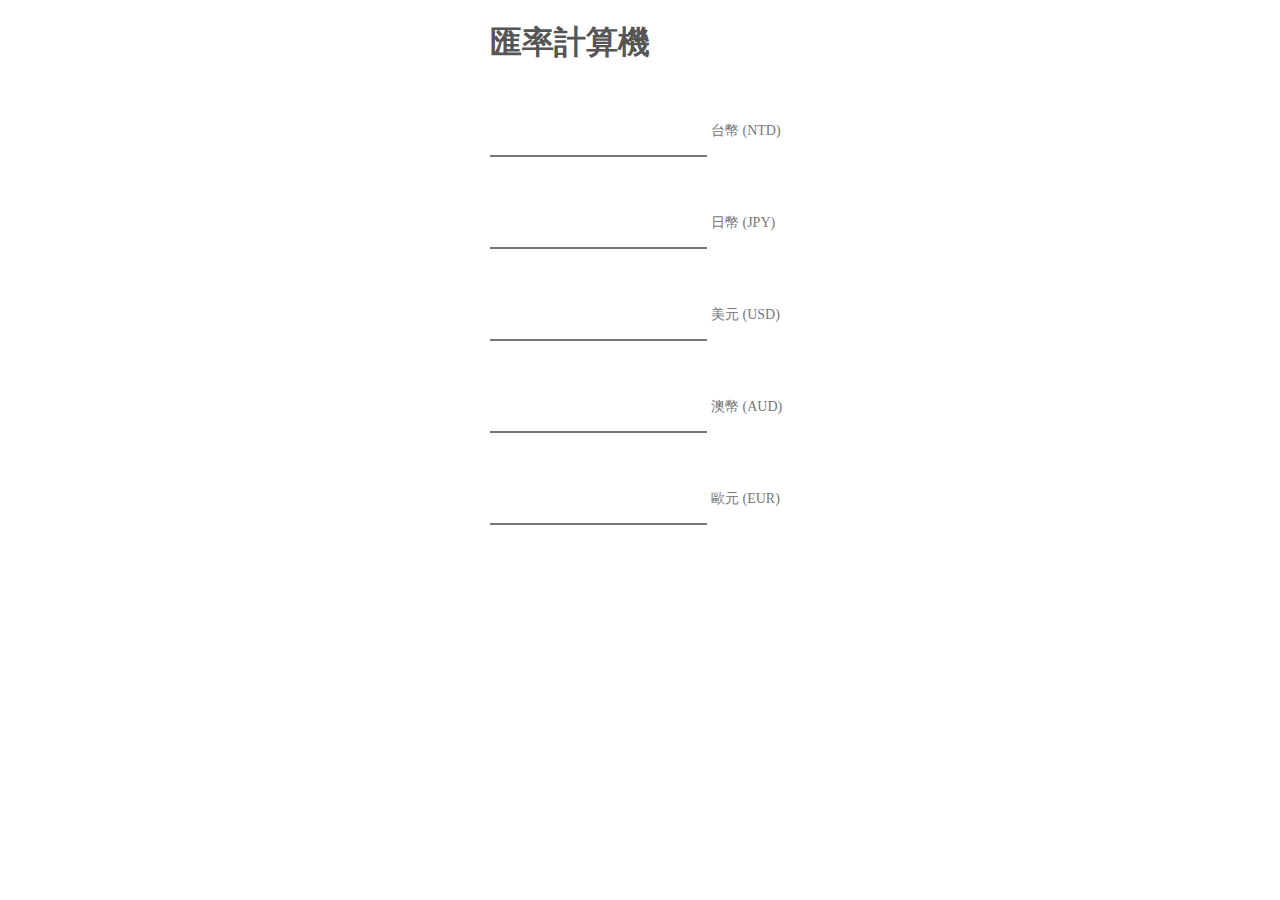
==== demo.html @ bc9a5b2a "changed" ====
<!DOCTYPE html>
<html>
<head>
	<title>Document</title>
    <link rel = "stylesheet" href = "mystyle.css">
    <script src="https://code.jquery.com/jquery-3.2.1.min.js"></script>
</head>
<body>
    <div class="container">
        <h1>匯率計算機</h1>
        
        <div class="form-control">
            <input id="ntd">
            <span>台幣 (NTD)</span>
        </div>
        <!--button id="ntd-btn">換算</button-->
        
        <div class="form-control">
            <input id="jpy">
            <span>日幣 (JPY)</span>
        </div>
        <!--button id="jpy-btn">換算</button-->
        
        <div class="form-control">
            <input id="usd">
            <span>美元 (USD)</span>
        </div >
        <!--button id="usd-btn">換算</button-->

        <div class="form-control">
            <input id="jpy">
            <span>澳幣 (AUD)</span>
        </div>
        <!--button id=audbtn">換算</button-->
        
        <div class="form-control">
            <input id="usd">
            <span>歐元 (EUR)</span>
        </div >
        <!--button id="eur-btn">換算</button-->
        
    </div>

    <script>
        // 按鈕觸發
        $('#ntd').keydown(ntd_to_else);
        $('#jpy').keydown(jpy_to_else);
        $('#usd').keydown(usd_to_else);
    // 功能
        function ntd_to_else () {
        var ntd = $('#ntd').val();
        var usd = ntd/30.13;
        var jpy = ntd/0.2843;
        $('#jpy').val(jpy.toFixed(3));
        $('#usd').val(usd.toFixed(3));
    }

        function jpy_to_else () {
        var jpy = $('#jpy').val();
        var ntd = jpy*0.2843;
        var usd = ntd/30.13;
        $('#ntd').val(ntd.toFixed(3));
        $('#usd').val(usd.toFixed(3));
    }

        function usd_to_else () {
        var usd = $('#usd').val();
        var ntd = usd*30.13;
        var jpy = ntd/0.2843;
        $('#jpy').val(ntd.toFixed(3));
        $('#ntd').val(jpy.toFixed(3));
}

    </script>
</body>
</html>
---- mystyle.css ----
/* 設定好寬度後，只要將margin設為auto，就可以達到左右置中 */
/* 將container div 內的文字顏色都設為灰色 */
.container {
    width: 300px;
    margin: auto;
    color: #555555;
}

/* 表格間的間格 */
.form-control {
    position: relative;
    margin-top: 40px;
}

span {
    color: #777777;
    font-size: 14px;
    transition: 1s;
}

input {
    height: 40px;
    padding: 5px;
    font-size: 16px;
    text-align: right;

    border-width: 0px;
    border-bottom: 2px solid #777777;
    outline: none;
    transition: 5s;
 }
 
 input:focus {
     border-color: blue;
 }
  input:focus +span{
     color: blue;
 }
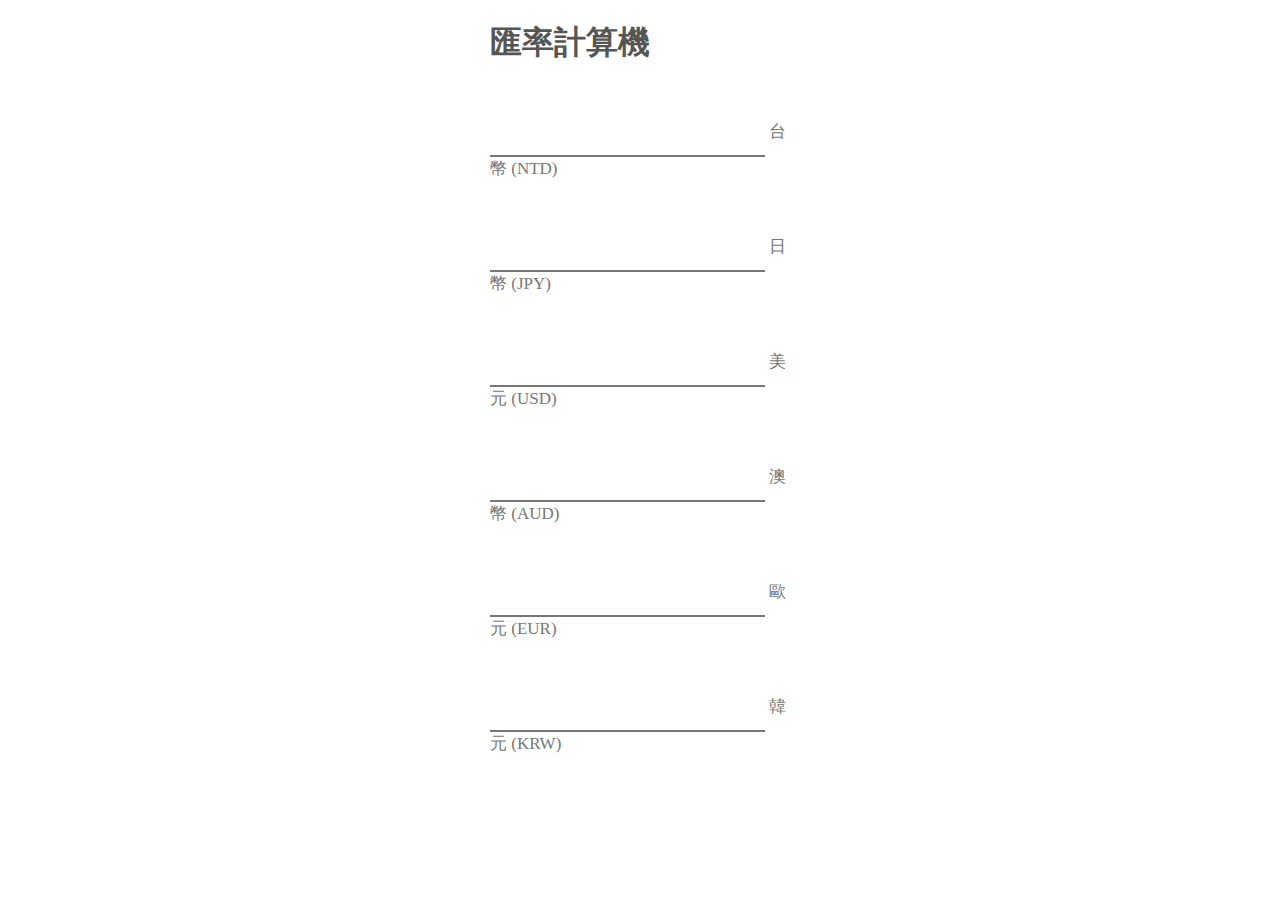
==== commit 02615cf7: "changed 2" ====
--- a/demo.html
+++ b/demo.html
@@ -28,14 +28,19 @@
         <!--button id="usd-btn">換算</button-->
 
         <div class="form-control">
-            <input id="jpy">
+            <input id="aud">
             <span>澳幣 (AUD)</span>
         </div>
         <!--button id=audbtn">換算</button-->
         
         <div class="form-control">
-            <input id="usd">
+            <input id="eur">
             <span>歐元 (EUR)</span>
+        </div >
+        <!--button id="eur-btn">換算</button-->
+        <div class="form-control">
+            <input id="krw">
+            <span>韓元 (KRW)</span>
         </div >
         <!--button id="eur-btn">換算</button-->
         
@@ -51,24 +56,48 @@
         var ntd = $('#ntd').val();
         var usd = ntd/30.13;
         var jpy = ntd/0.2843;
-        $('#jpy').val(jpy.toFixed(3));
-        $('#usd').val(usd.toFixed(3));
+        $('#jpy').val(jpy.toFixed(2));
+        $('#usd').val(usd.toFixed(2));
     }
 
         function jpy_to_else () {
         var jpy = $('#jpy').val();
         var ntd = jpy*0.2843;
         var usd = ntd/30.13;
-        $('#ntd').val(ntd.toFixed(3));
-        $('#usd').val(usd.toFixed(3));
+        $('#ntd').val(ntd.toFixed(2));
+        $('#usd').val(usd.toFixed(2));
     }
 
         function usd_to_else () {
         var usd = $('#usd').val();
         var ntd = usd*30.13;
         var jpy = ntd/0.2843;
-        $('#jpy').val(ntd.toFixed(3));
-        $('#ntd').val(jpy.toFixed(3));
+        $('#jpy').val(ntd.toFixed(2));
+        $('#ntd').val(jpy.toFixed(2));
+}
+
+        function aud_to_else () {
+        var usd = $('#usd').val();
+        var ntd = usd*30.13;
+        var jpy = ntd/0.2843;
+        $('#jpy').val(ntd.toFixed(2));
+        $('#ntd').val(jpy.toFixed(2));
+}
+
+
+        function eur_to_else () {
+        var usd = $('#usd').val();
+        var ntd = usd*30.13;
+        var jpy = ntd/0.2843;
+        $('#jpy').val(ntd.toFixed(2));
+        $('#ntd').val(jpy.toFixed(2));
+}
+        function krw_to_else () {
+        var usd = $('#usd').val();
+        var ntd = usd*30.13;
+        var jpy = ntd/0.2843;
+        $('#jpy').val(ntd.toFixed(2));
+        $('#ntd').val(jpy.toFixed(2));
 }
 
     </script>
--- a/mystyle.css
+++ b/mystyle.css
@@ -1,5 +1,6 @@
 /* 設定好寬度後，只要將margin設為auto，就可以達到左右置中 */
 /* 將container div 內的文字顏色都設為灰色 */
+/*5.網頁中使用了 5 種不同的 CSS 語法所設計的特效*/
 .container {
     width: 300px;
     margin: auto;
@@ -14,14 +15,14 @@
 
 span {
     color: #777777;
-    font-size: 14px;
+    font-size: 17px;
     transition: 1s;
 }
 
 input {
     height: 40px;
     padding: 5px;
-    font-size: 16px;
+    font-size: 20px;
     text-align: right;
 
     border-width: 0px;
@@ -31,8 +32,8 @@
  }
  
  input:focus {
-     border-color: blue;
+     border-color: rebeccapurple;
  }
   input:focus +span{
-     color: blue;
+     color: olivedrab;
  }
